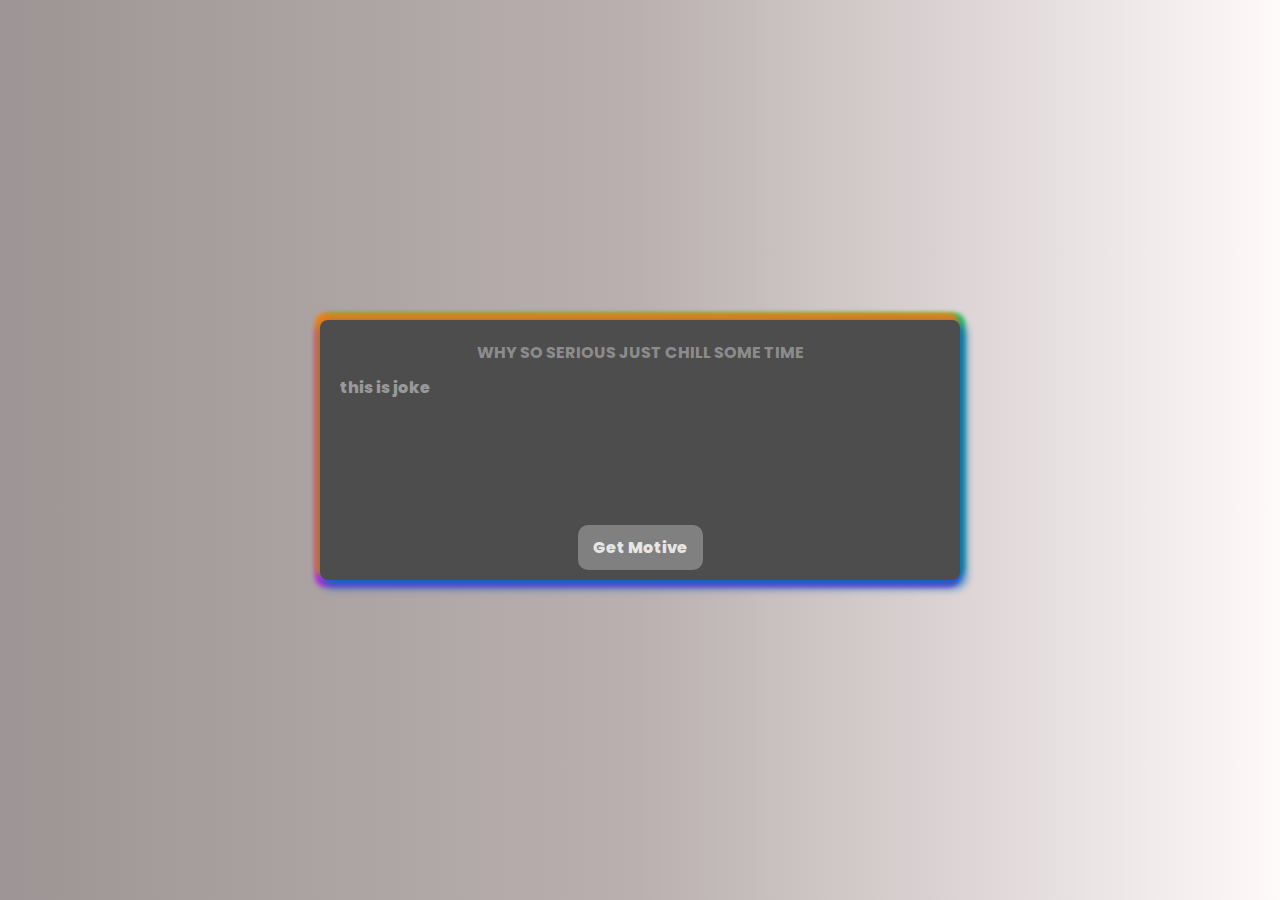
==== index.html @ 41b43227 "Update and rename joke.html to index.html" ====
<!DOCTYPE html>
<html lang="en">
<head>
    <meta charset="UTF-8">
    <meta name="viewport" content="width=device-width, initial-scale=1.0">
    <link rel="stylesheet" href="joke.css">
    <title>A Random Joke</title>
</head>
<body>
    <div class="joke_container">
        <h3>Why so serious just chill some time</h3>
        <div class="content">
            <span id="jokes"> this is joke</span>
        </div>
        <button id="getJoke">Get Motive</button>
    </div>
    <script src="joke.js"></script>
</body>

</html>
---- joke.css ----
@import url("https://fonts.googleapis.com/css2?family=Poppins:ital,wght@0,100;0,200;0,300;0,400;0,500;0,600;0,700;0,800;0,900;1,100;1,200;1,300;1,400;1,500;1,600;1,700;1,800;1,900&family=Roboto:ital,wght@0,100..900;1,100..900&display=swap");

* {
  margin: 0;
  padding: 0;
  font-family: "Poppins", serif;
  box-sizing: border-box;
}

h3 {
  font-size: 16px;
  margin: 10px;
  color: hsl(0, 0%, 55%);
  text-transform: uppercase;
}

body {
  background: linear-gradient(
    to right,
    hsl(0, 4%, 60%),
    hsl(0, 7%, 71%),
    hsl(0, 100%, 99%)
  );
  height: 100vh;
  display: flex;
  justify-content: center;
  align-items: center;
}

.joke_container {
  width: 50%;
  height: auto;
  padding: 10px;
  display: flex;
  flex-direction: column;
  justify-content: space-around;
  align-items: center;
  position: relative;
  border-radius: 8px;
  background-color: hsl(0, 0%, 30%);
  box-shadow: 3px 5px 10px 2px hsl(210, 90%, 40%),
    /* Vibrant Blue */ -3px -5px 4px 2px hsl(30, 90%, 50%),
    /* Warm Orange */ 3px -5px 4px 2px hsl(140, 70%, 45%),
    /* Fresh Green */ -3px 5px 4px 2px hsl(300, 70%, 50%);
  /* Playful Purple */
  cursor: pointer;
}

.content{
    width: 100%;
    min-height: 150px;
    padding: 0px 10px 0px 10px;
}


button{
    padding: 10px 15px;
    border-radius: 10px;
    outline: none;
    border: none;
    background-color: hsl(0, 0%, 50%);
    color: hsl(0, 0%, 90%);
    font-weight: 800;
    font-size: 16px;
    cursor: pointer;
}

#jokes{
  color: hsl(0, 0%, 60%);
  font-weight: 20px;
  font-weight: 800;
}
button:hover{
    background-color: hsl(0, 0%, 80%);
    color: hsl(0, 0%, 30%);
}
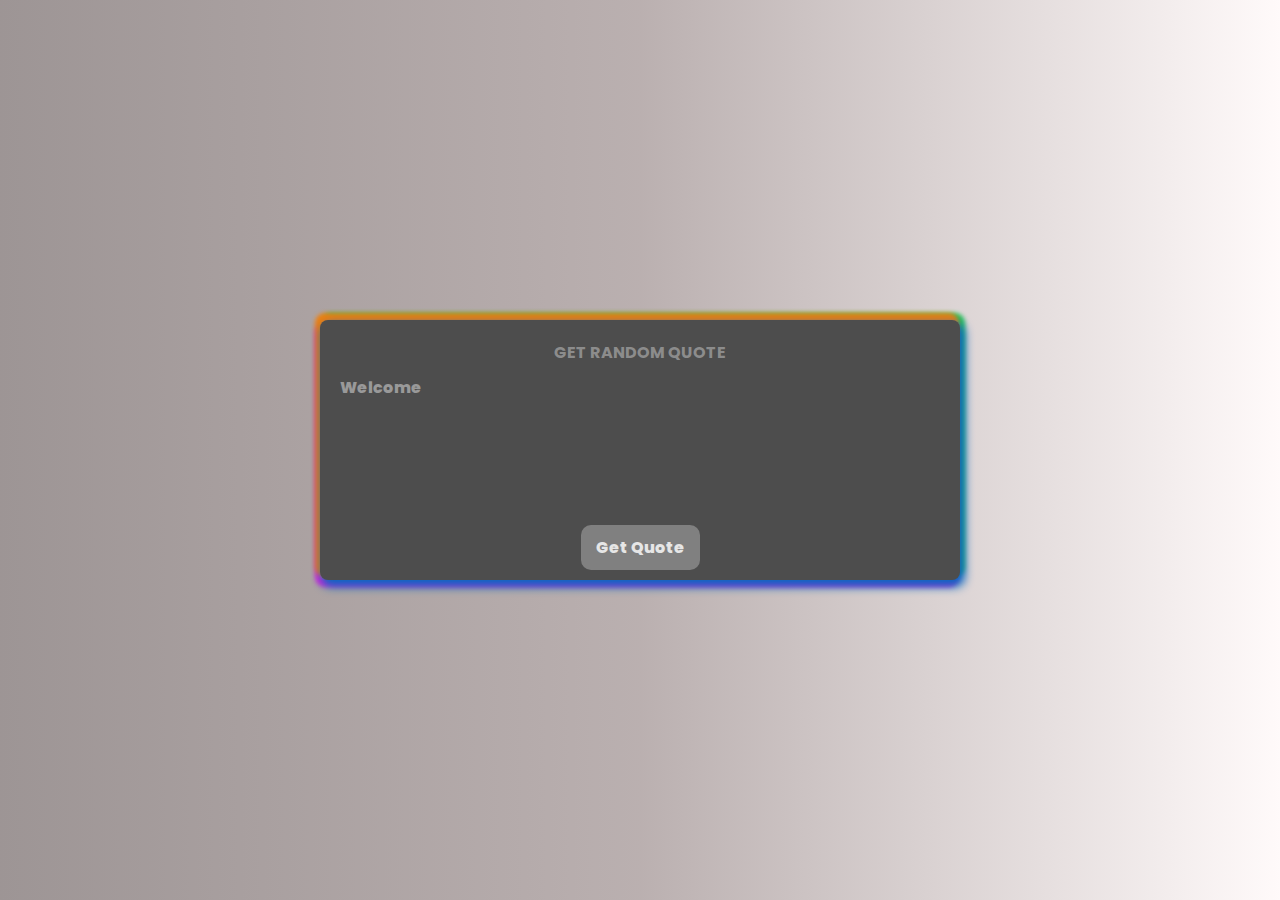
==== commit 18d612d6: "Update index.html" ====
--- a/index.html
+++ b/index.html
@@ -4,15 +4,15 @@
     <meta charset="UTF-8">
     <meta name="viewport" content="width=device-width, initial-scale=1.0">
     <link rel="stylesheet" href="joke.css">
-    <title>A Random Joke</title>
+    <title>A Random Quotes</title>
 </head>
 <body>
     <div class="joke_container">
-        <h3>Why so serious just chill some time</h3>
+        <h3>Get Random Quote</h3>
         <div class="content">
-            <span id="jokes"> this is joke</span>
+            <span id="jokes">Welcome</span>
         </div>
-        <button id="getJoke">Get Motive</button>
+        <button id="getJoke">Get Quote</button>
     </div>
     <script src="joke.js"></script>
 </body>
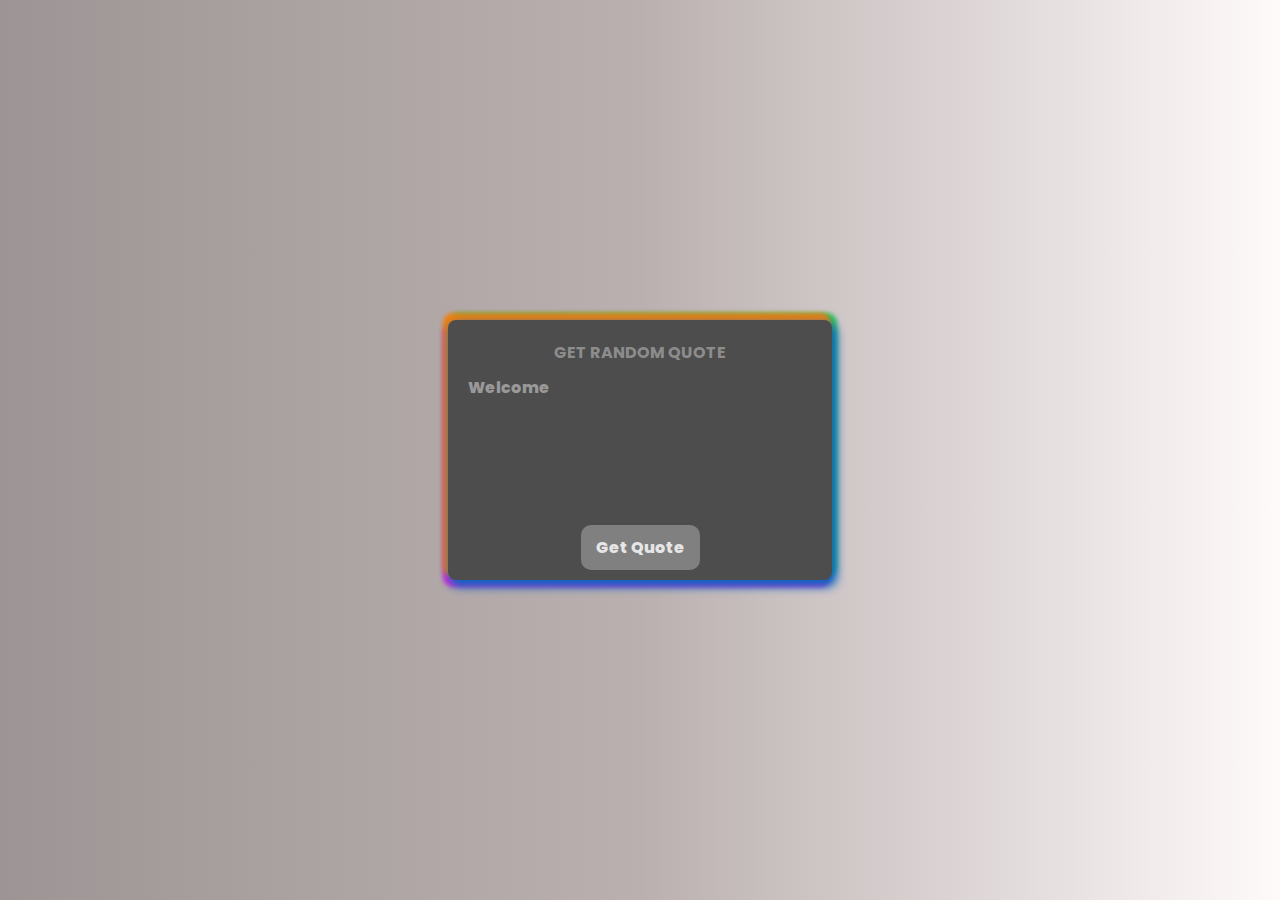
==== commit 44201274: "Update index.html" ====
--- a/index.html
+++ b/index.html
@@ -3,7 +3,7 @@
 <head>
     <meta charset="UTF-8">
     <meta name="viewport" content="width=device-width, initial-scale=1.0">
-    <link rel="stylesheet" href="joke.css">
+    <link rel="stylesheet" href="style.css">
     <title>A Random Quotes</title>
 </head>
 <body>
--- a/style.css
+++ b/style.css
@@ -0,0 +1,93 @@
+@import url("https://fonts.googleapis.com/css2?family=Poppins:ital,wght@0,100;0,200;0,300;0,400;0,500;0,600;0,700;0,800;0,900;1,100;1,200;1,300;1,400;1,500;1,600;1,700;1,800;1,900&family=Roboto:ital,wght@0,100..900;1,100..900&display=swap");
+
+* {
+  margin: 0;
+  padding: 0;
+  font-family: "Poppins", serif;
+  box-sizing: border-box;
+}
+
+h3 {
+  font-size: 16px;
+  margin: 10px;
+  color: hsl(0, 0%, 55%);
+  text-transform: uppercase;
+}
+
+body {
+  background: linear-gradient(
+    to right,
+    hsl(0, 4%, 60%),
+    hsl(0, 7%, 71%),
+    hsl(0, 100%, 99%)
+  );
+  height: 100vh;
+  display: flex;
+  justify-content: center;
+  align-items: center;
+}
+
+.joke_container {
+  width: 30%;
+  padding: 10px;
+  display: flex;
+  flex-direction: column;
+  justify-content: space-around;
+  align-items: center;
+  position: relative;
+  border-radius: 8px;
+  background-color: hsl(0, 0%, 30%);
+  box-shadow: 3px 5px 10px 2px hsl(210, 90%, 40%),
+             -3px -5px 4px 2px hsl(30, 90%, 50%), 
+              3px -5px 4px 2px hsl(140, 70%, 45%),
+             -3px 5px 4px 2px hsl(300, 70%, 50%);
+
+  cursor: pointer;
+}
+
+.content {
+  width: 100%;
+  min-height: 150px;
+  padding: 0px 10px 0px 10px;
+}
+
+button {
+  padding: 10px 15px;
+  border-radius: 10px;
+  outline: none;
+  border: none;
+  background-color: hsl(0, 0%, 50%);
+  color: hsl(0, 0%, 90%);
+  font-weight: 800;
+  font-size: 16px;
+  cursor: pointer;
+}
+
+#jokes {
+  color: hsl(0, 0%, 60%);
+  font-weight: 20px;
+  font-weight: 800;
+}
+button:hover {
+  background-color: hsl(0, 0%, 80%);
+  color: hsl(0, 0%, 30%);
+}
+
+@media screen and (max-width: 910px) {
+  .joke_container{
+    width: 50%;
+  }
+}
+
+@media screen and (max-width: 490px) {
+  body{
+    padding: 30px;
+  }
+  .joke_container{
+    width: 100%;
+  }
+
+  #jokes{
+    font-size: 14px;
+  }
+}
